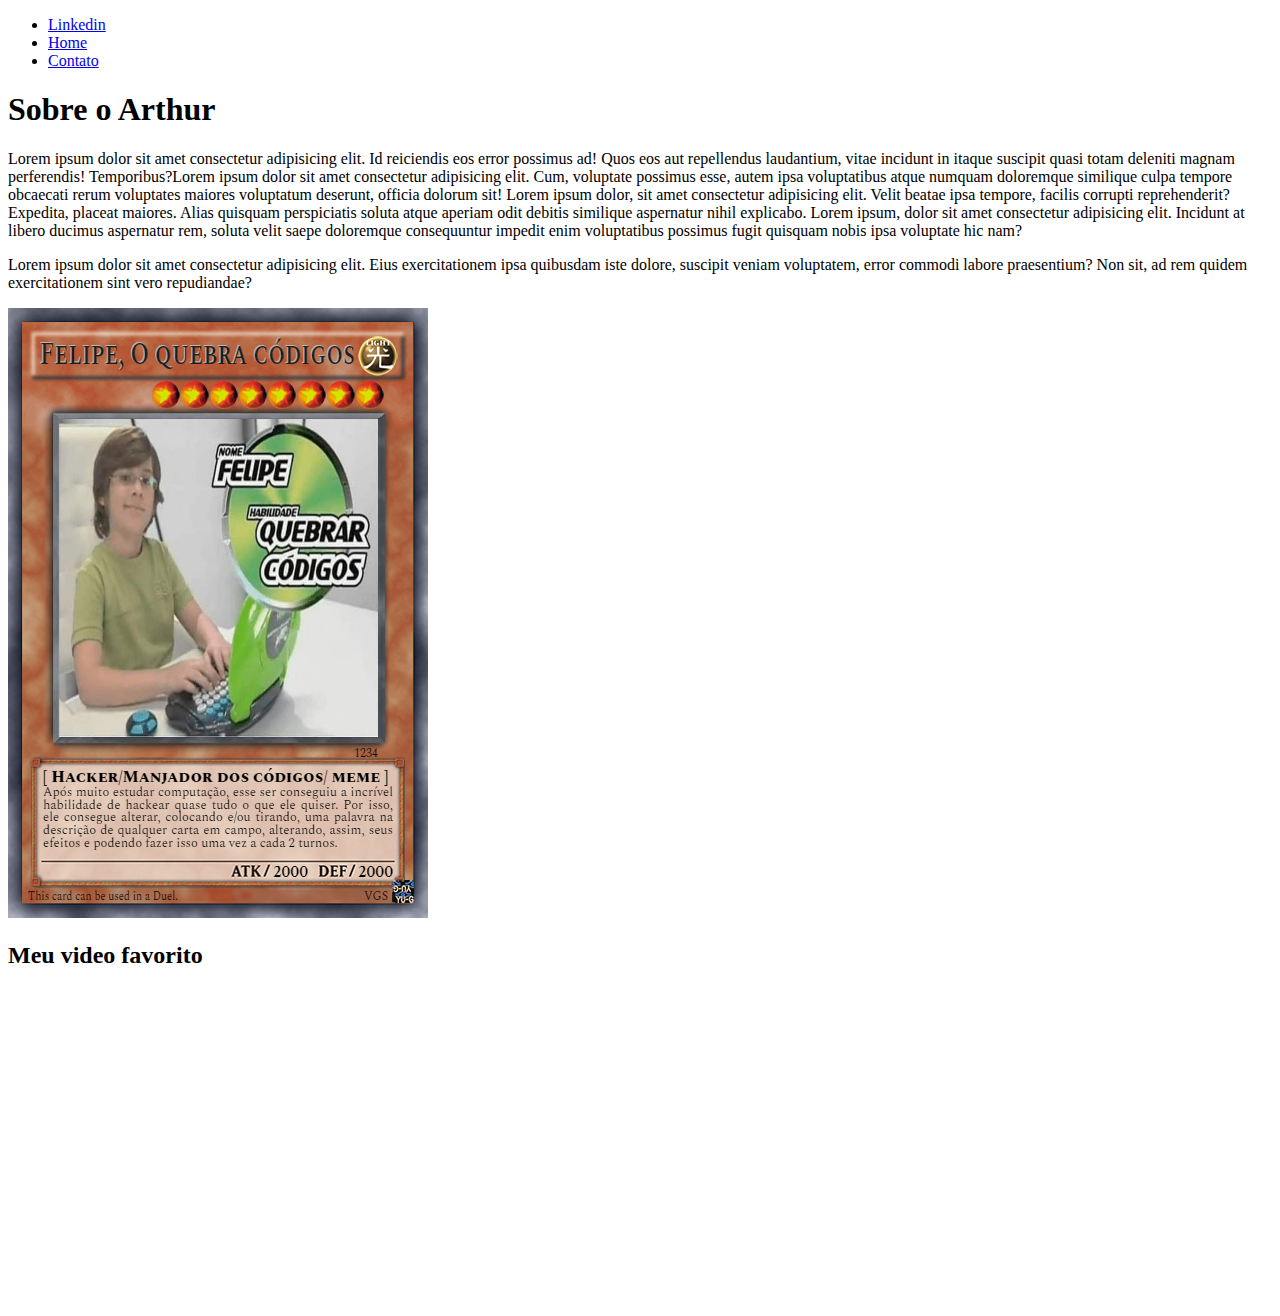
==== index.html @ 86b74560 "HTML Basic Done" ====
<!DOCTYPE html>
<html lang="pt-br">
<head>
    <meta charset="UTF-8">
    <meta http-equiv="X-UA-Compatible" content="IE=edge">
    <meta name="viewport" content="width=device-width, initial-scale=1.0">
    <title>Meu Perfil</title>
</head>
<body>
    
    <ul>
        <li>
            <a href = "https://www.linkedin.com/in/arthur-r-allen/" target="_blank"> Linkedin </a>
        </li>
        <li> <a href = "index.html"> Home </a> </li>
        <li><a href = contato.html> Contato </a></li>
    </ul>


    <h1>Sobre o Arthur</h1>
     
    <p>
        Lorem ipsum dolor sit amet consectetur adipisicing elit. Id reiciendis eos error possimus ad! Quos eos aut repellendus laudantium, vitae incidunt in itaque suscipit quasi totam deleniti magnam perferendis! Temporibus?Lorem ipsum dolor sit amet consectetur adipisicing elit. Cum, voluptate possimus esse, autem ipsa voluptatibus atque numquam doloremque similique culpa tempore obcaecati rerum voluptates maiores voluptatum deserunt, officia dolorum sit!
        Lorem ipsum dolor, sit amet consectetur adipisicing elit. Velit beatae ipsa tempore, facilis corrupti reprehenderit? Expedita, placeat maiores. Alias quisquam perspiciatis soluta atque aperiam odit debitis similique aspernatur nihil explicabo.
        Lorem ipsum, dolor sit amet consectetur adipisicing elit. Incidunt at libero ducimus aspernatur rem, soluta velit saepe doloremque consequuntur impedit enim voluptatibus possimus fugit quisquam nobis ipsa voluptate hic nam?
    </p>
     
    <p>Lorem ipsum dolor sit amet consectetur adipisicing elit. 
        Eius exercitationem ipsa quibusdam iste dolore, suscipit veniam voluptatem, error commodi labore praesentium? Non sit, ad rem quidem exercitationem sint vero repudiandae?
    </p>
    
    <img src="assets/img/Felipe.png" alt="Felipe o quebrador de codigo meme">

    <h2>Meu video favorito</h2>

    <iframe
     width="560"
     height="315" 
     src="https://www.youtube.com/embed/PRFjdmfNhgw" 
     title="YouTube video player"
     frameborder="0" 
     allow="accelerometer; autoplay; clipboard-write; encrypted-media; gyroscope; picture-in-picture" 
     allowfullscreen>
    </iframe>


</body>
</html>
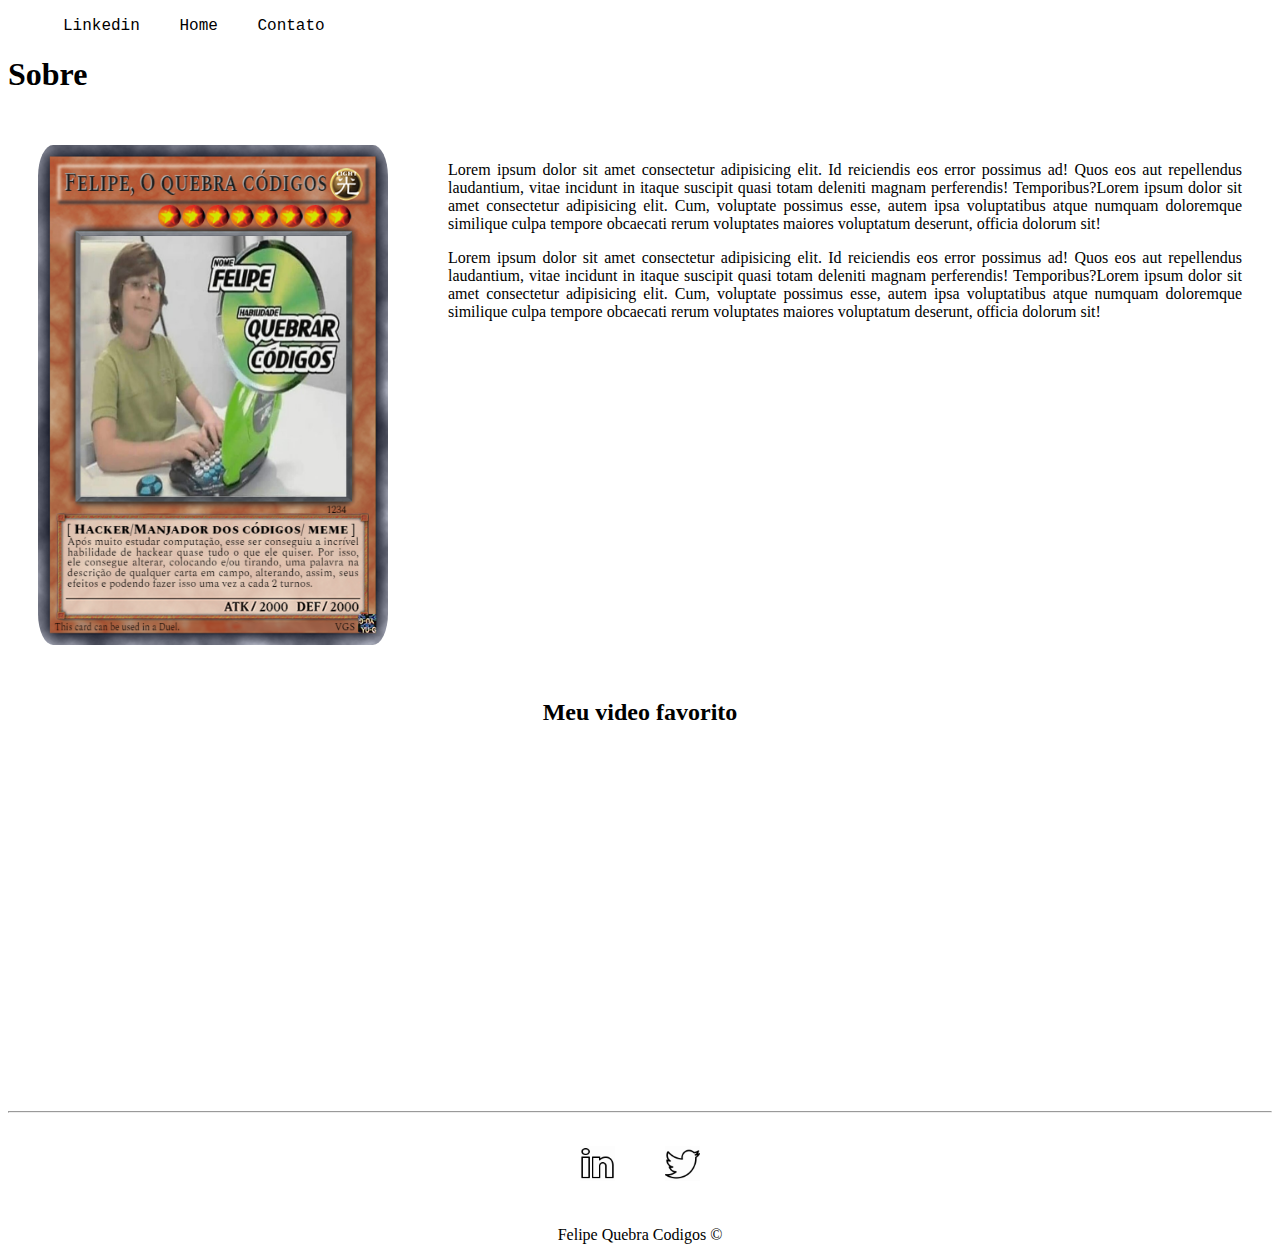
==== commit eb41c75b: "css" ====
--- a/index.html
+++ b/index.html
@@ -5,44 +5,65 @@
     <meta http-equiv="X-UA-Compatible" content="IE=edge">
     <meta name="viewport" content="width=device-width, initial-scale=1.0">
     <title>Meu Perfil</title>
+    <link rel="stylesheet" href="assets/css/style.css">
+
 </head>
 <body>
     
-    <ul>
-        <li>
-            <a href = "https://www.linkedin.com/in/arthur-r-allen/" target="_blank"> Linkedin </a>
-        </li>
-        <li> <a href = "index.html"> Home </a> </li>
-        <li><a href = contato.html> Contato </a></li>
+    <ul id="menu">
+        <li class="Fopt"><a href = "https://www.linkedin.com/in/arthur-r-allen/" target="_blank"> Linkedin </a></li>
+        <li class="Fopt"> <a href = "index.html"> Home </a> </li>
+        <li class="Fopt"><a href = contato.html> Contato </a></li>
     </ul>
 
 
-    <h1>Sobre o Arthur</h1>
-     
-    <p>
-        Lorem ipsum dolor sit amet consectetur adipisicing elit. Id reiciendis eos error possimus ad! Quos eos aut repellendus laudantium, vitae incidunt in itaque suscipit quasi totam deleniti magnam perferendis! Temporibus?Lorem ipsum dolor sit amet consectetur adipisicing elit. Cum, voluptate possimus esse, autem ipsa voluptatibus atque numquam doloremque similique culpa tempore obcaecati rerum voluptates maiores voluptatum deserunt, officia dolorum sit!
-        Lorem ipsum dolor, sit amet consectetur adipisicing elit. Velit beatae ipsa tempore, facilis corrupti reprehenderit? Expedita, placeat maiores. Alias quisquam perspiciatis soluta atque aperiam odit debitis similique aspernatur nihil explicabo.
-        Lorem ipsum, dolor sit amet consectetur adipisicing elit. Incidunt at libero ducimus aspernatur rem, soluta velit saepe doloremque consequuntur impedit enim voluptatibus possimus fugit quisquam nobis ipsa voluptate hic nam?
-    </p>
-     
-    <p>Lorem ipsum dolor sit amet consectetur adipisicing elit. 
-        Eius exercitationem ipsa quibusdam iste dolore, suscipit veniam voluptatem, error commodi labore praesentium? Non sit, ad rem quidem exercitationem sint vero repudiandae?
-    </p>
+    <h1 class = "justify">Sobre</h1>
+    <div class ="container "> 
+        <div > <img class="br-50 wh p-30" src="assets/img/Felipe.png" alt="Felipe o quebrador de codigo meme"></div>
+         <div class="p-30">
+            <p class ="justify">
+                Lorem ipsum dolor sit amet consectetur adipisicing elit. Id reiciendis eos error possimus ad! Quos eos aut repellendus laudantium, vitae incidunt in itaque suscipit quasi totam deleniti magnam perferendis! Temporibus?Lorem ipsum dolor sit amet consectetur adipisicing elit. Cum, voluptate possimus esse, autem ipsa voluptatibus atque numquam doloremque similique culpa tempore obcaecati rerum voluptates maiores voluptatum deserunt, officia dolorum sit!
+            </p>
+         
+            <p class="justify">
+             Lorem ipsum dolor sit amet consectetur adipisicing elit. Id reiciendis eos error possimus ad! Quos eos aut repellendus laudantium, vitae incidunt in itaque suscipit quasi totam deleniti magnam perferendis! Temporibus?Lorem ipsum dolor sit amet consectetur adipisicing elit. Cum, voluptate possimus esse, autem ipsa voluptatibus atque numquam doloremque similique culpa tempore obcaecati rerum voluptates maiores voluptatum deserunt, officia dolorum sit!
+               
+            </p>
+           </div>
+           
+     </div>
+
     
-    <img src="assets/img/Felipe.png" alt="Felipe o quebrador de codigo meme">
+    
+   
 
-    <h2>Meu video favorito</h2>
-
-    <iframe
-     width="560"
-     height="315" 
-     src="https://www.youtube.com/embed/PRFjdmfNhgw" 
-     title="YouTube video player"
-     frameborder="0" 
-     allow="accelerometer; autoplay; clipboard-write; encrypted-media; gyroscope; picture-in-picture" 
-     allowfullscreen>
-    </iframe>
-
+    <h2 class="center">Meu video favorito</h2>
+     <div class="container mb-50"><iframe
+        width="560"
+        height="315" 
+        src="https://www.youtube.com/embed/PRFjdmfNhgw" 
+        title="YouTube video player"
+        frameborder="0" 
+        allow="accelerometer; autoplay; clipboard-write; encrypted-media; gyroscope; picture-in-picture" 
+        allowfullscreen>
+       </iframe></div>
+    <hr>
+    <footer >
+        <div class="container">
+            <a href="https://www.linkedin.com/in/arthur-r-allen/">
+                <img class="tm-social " src="assets/img/linkedin.gif" alt="logo animada linkedin" >
+            </a>
+            <a href="https://twitter.com/ArthurAll5">
+                <img class="tm-social " src="assets/img/twit.gif" alt="logo animada twit">
+            </a>
+           
+           
+        </div>
+        
+       
+        <p class="center">Felipe Quebra Codigos &copy; </p>
+        
+    </footer>
 
 </body>
 </html>--- a/assets/css/style.css
+++ b/assets/css/style.css
@@ -0,0 +1,55 @@
+/*
+Style index.html
+*/
+
+.center{
+        text-align: center; 
+}
+.justify{
+        text-align: justify;
+}
+
+.container  { 
+        display: flex; 
+        flex-flow: row; 
+        justify-content: center;
+        text-align: center;
+}
+
+#menu  li{
+        display: inline;
+        padding: 15px;   
+        font-size: medium;
+        font-family: "Lucida Console", "Courier New", monospace;      
+}
+#menu > li > a{
+        text-decoration: none;
+        color: black;
+}   
+#menu > li > a:hover{
+        color: rgb(110, 88, 88);
+}    
+.p-30  {
+        padding: 30px; 
+}
+
+.br-50{ border-radius: 11%;
+}
+
+.wh{
+       width: 350px;  height: 500px;
+}
+.tm-social{
+     width:35px ;   
+     height:35px ;
+     padding: 25px;
+}
+.mb-50{margin-bottom: 50px;
+
+}
+.mb-50{
+        margin-left: 50px;
+}
+
+
+/* Style contato.html */